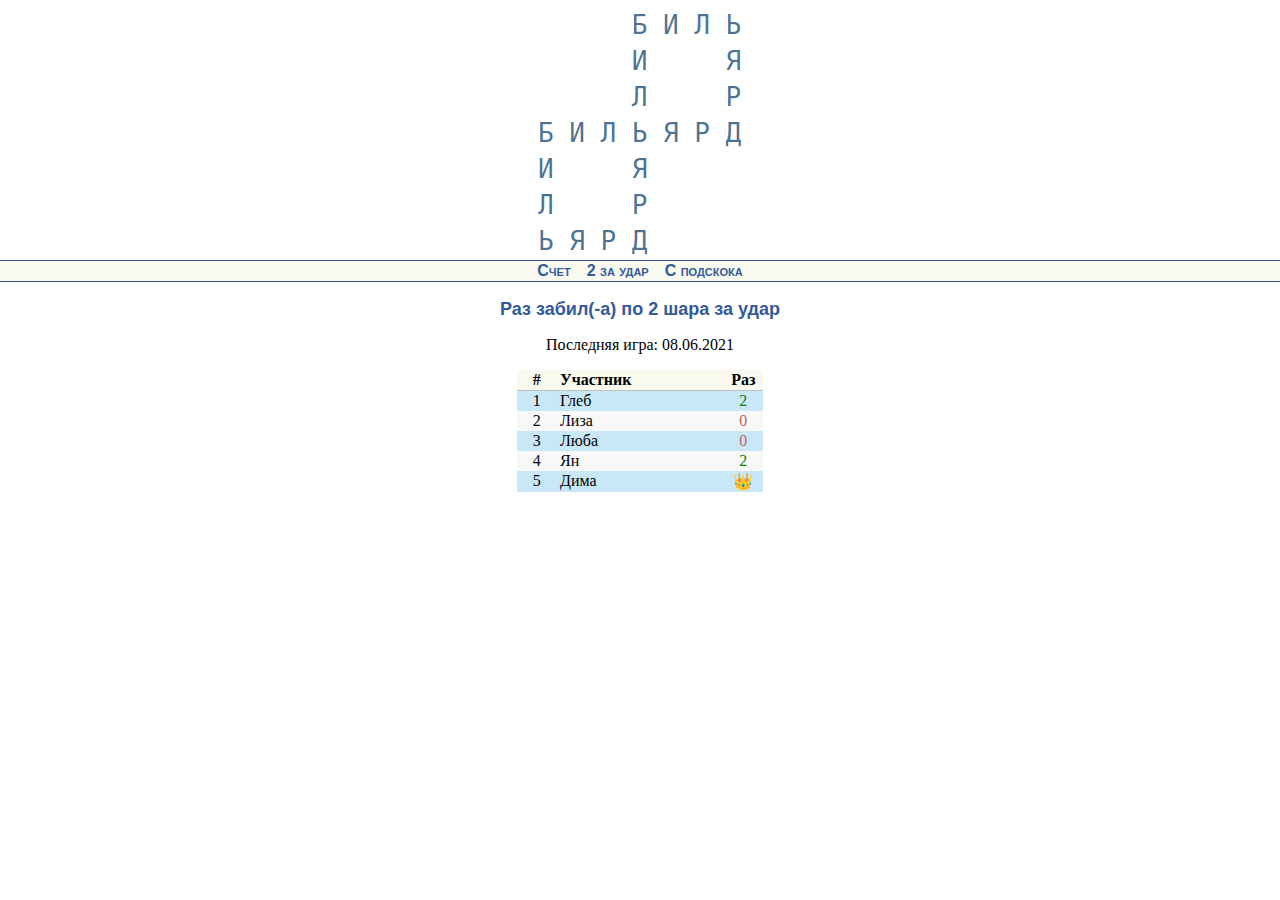
==== 2times.html @ 2519ed27 "Initial commit" ====
<!DOCTYPE html>
<!-- saved from url=(0053)https://neerc.ifmo.ru/pcms2client/party/monitor.xhtml -->
<html xmlns="http://www.w3.org/1999/xhtml" xml:lang="ru" id="html">
  <head id="head">
    <meta http-equiv="Content-Type" content="text/html; charset=UTF-8">
    <title>Бильярд :: Результаты</title>
    <link rel="shortcut icon" type="image/x-icon" href="favicon.ico">
    <link type="text/css" rel="stylesheet" href="some.css">
    </select><input id="return-path" type="hidden" name="return-path" value="/party/monitor.xhtml?"></form><img src="top.png" class="head"></div>
    <div id="template-menu">
      <a href="index.html">Счет</a><a href="2times.html">2 за удар</a><a href="hop.html">С подскока</a>
    </div>
    <div id="template-main">
      <div class="template-padded">
        <div class="standings">
          <h2>Раз забил(-а) по 2 шара за удар</h2>
          <p>Последняя игра: 08.06.2021</p>
          <table class="standings">
            <thead>
              <tr>
                <th class="rank">#</th>
                <th class="party">Участник</th>
                <th class="problem">Раз</th>
              </tr>
            </thead>
            <tbody>
              <tr class="row10">
                <td class="rank">1</td>
                <td class="party">Глеб</td>
                <td class="problem ok">
                  2
                </td>
              </tr>
              <tr class="row00">
                <td class="rank">2</td>
                <td class="party">Лиза</td>
                <td class="problem rj">
                  0
                </td>
              </tr>
              <tr class="row10">
                <td class="rank">3</td>
                <td class="party">Люба</td>
                <td class="problem rj">
                  0
                </td>
              </tr>
              <tr class="row00">
                <td class="rank">4</td>
                <td class="party">Ян</td>
                <td class="problem ok">
                  2
                </td>
              </tr>
              <tr class="row10">
                <td class="rank">5</td>
                <td class="party">Дима</td>
                <td class="problem rj">
                  👑
                </td>
              </tr>
          </table>
        </div>
      </div>
    </div>
    </body>
</html>
---- some.css ----
/**
 * Template settings
 */

/** Overall layout. */
html {
    overflow-y: hidden;
    height: 100%;
}

body {
    color: black;
    font-family: "Times New Roman", Times, serif;
    margin: 0;
    height: 100%;
    display: flex;
    flex-direction: column;
}

#template-header, #template-menu {
    flex: 0 0 auto;
}

#template-main {
    flex: 1 1 auto;;
    overflow-y: auto;
    display: flex;
    flex-direction: column;
}

#template-title {
    padding: 0 1ex 0 1ex;
}

/** Menu style. */

#template-menu {
    background-color: #f9f9f0;
    text-align: center;
    border-style: solid;
    border-color: #325a9a;
    border-width: 0.15ex 0 0.15ex 0;
    padding: 0.15ex 0;
}

#template-menu * {
    display: inline-block;
}

#template-menu a {
    color: #325a9a;
    font-family: Verdana, Arial, Helvetica, sans-serif;
    font-variant: small-caps;
    font-weight: bold;
    text-decoration: none;
    padding: 0 0.5em;
}

#template-menu a:hover {
    color: #f9f9f0;
    background-color: #325a9a;
}

/** Errors and success. */

.template-error, #template-success {
    border-radius: 1ex;
    margin: 1ex;
    padding: 1ex;
    width: fit-content;
}

.template-error   { background-color: lightcoral; }
#template-success { background-color: lightgreen; }

/** Padded. */
.template-padded {
    padding: 1ex;
    display: flex;
    flex-direction: column;
}


/** Common settings. */

p {
    text-align: justify;
}

.head {
    text-align: center;
}

img.head {
    display: block;
    margin: auto auto;
}

.guide {
    position: absolute;
    top: 0;
    left: 0;
}

.locale {
    position: absolute;
    top: 0;
    right: 0;
}

.w100 { width: 100%; }
.w-fit { width: fit-content; }

.pre {
    white-space: pre-wrap;
}

ul, ol {
    margin-top: 0;
    margin-bottom: 0;
}

/* Headers */

h1, h2, h3, h4 {
    font-family: Arial, Helvetica, sans-serif;
    text-align: start;
    color: #325A9A;
    margin: 0.5em 0 0.1em 0;
}

h1:empty, h2:empty, h3:empty, h4:empty {
    display: none;
}

h1 { font-size: x-large; }
h2 { font-size: large; }
h3 { font-size: medium; }
h4 { font-size: medium; font-weight: normal; }

/* Links style  */

a {
    color: #325A9A;
}

a:hover {
    background-color: #E2EAFA;
}

img {
    border: none;
}

/* Information table */

table.list,
table.properties {
    border-collapse: collapse;
    margin: 1ex 0;
    border: none;
    border-collapse: collapse;
}

table.list td,
table.properties td {
    vertical-align: top;
}

table.properties > * > tr > td, table.properties > * > tr > th {
    padding-right: 1ex;
}

/* Not needed once text-align: start is fully supported for TH elements */
[dir="ltr"] .properties th { text-align: left; }
[dir="rtl"] .properties th { text-align: right; }

.key {
    font-weight: bold;
    vertical-align: top;
    white-space: pre;
}

.value {
    vertical-align: top;
}

table.properties input[type='text'],
table.properties select {
    width: 100%;
    height: 3ex;
    box-sizing: border-box;
}

/** List tables */

table.list thead {
    border-bottom: solid 0.5ex lightsteelblue;
}

table.list > * > tr > td {
    padding-left: 0.2em;
    padding-right: 0.2em;
    border: solid 0.15ex lightsteelblue;
}

table.list th {
    padding: 0;
    border: solid 0.15ex lightsteelblue;
}

.list tr[onclick]:hover > td {
    background-color: rgba(0, 0, 0, 0.2);
}

/** Properties tables */

/*table.properties {*/
    /*width: 100%;*/
/*}*/

/*table.properties td:last-child {*/
    /*width: 100%;*/
/*}*/

table.properties th {
    vertical-align: top;
    text-align: start;
}

table.properties th,
table.properties td {
    border: none;
}

table.properties input[type = 'submit'] {
    margin-right: 0.2em;
}

table.properties textarea {
    font-family: inherit;
}

/**
 * Common properties.
 */
.hidden {
    display: none;
}

/** Navigation and actions. */

.action {
    margin-right: 0.2em;
}

.navigation {
    margin: 0.5ex 0;
}

.navigation > * {
    margin-right: 1em;
    display: inline-block;
    height: 2.8ex;
}

.navigation > * > label {
    margin-right: 0.2em;
    border: none;
}

.navigation > * > img {
    margin-left: 0.2em;
    height: fit-content;
    border: none;
}

.navigation > * > * {
    padding: 0;
    height: 100%;
/*    display: inline-block;*/
    vertical-align: top;
    box-sizing: border-box;
}

.navigation > .pager > a,
.navigation > .pager > span,
.navigation > .pager > input {
    border: solid 0.15ex lightsteelblue;
}


.navigation > .pager > a,
.navigation > .pager > span {
    text-align: center;
    text-decoration: none;
    width: 2em;
}

.navigation > .pager > input {
    margin: 0 0 0 0.2em;
    text-align: end;
}

.navigation > .pager > span {
    color: lightgray;
}

/** Refresher. */
form.refresher.frozen {
    background-color: rgba(0, 0, 255, 0.10);
}

/** Debug. */
table {
    border: solid 2ex red;
}

/** Select column in tables. */
td.select,
th.select {
    width: 3em;
    max-width: 3em;
}
td.select > label,
th.select > label {
    display: inline-block;
    width: 100%;
    height: 100%;
    text-align: center;
}

tr.selected > td {
    background: repeating-linear-gradient(
            -45deg,
            rgba(0, 0, 255, 0.0),
            rgba(0, 0, 255, 0.0) 0.5em,
            rgba(0, 0, 255, 0.15) 0.5em,
            rgba(0, 0, 255, 0.15) 1em
    );
}

/** Filters. */

table.list .filter {
    display: block;
    width: 100%;
    box-sizing: border-box;
    height: 3ex;
    border-style: solid;
    border-color: lightsteelblue;
    border-width: 0.15ex 0 0 0;
}

table.list .filter.active {
    background: #d8ffd8;
}

/** Two-column info. */
div.two-column {
    display: flex;
    flex-direction: row;
}

div.two-column > *:first-child { flex: 1 1 auto; }
div.two-column >  *:last-child { flex: 1 1 auto; }

table.two-column > tbody > tr > td {
    vertical-align: top;
    width: 50%;
    max-width: 50%;
}

table.two-column {
    width: 100%;
    border: none;
}



table.standings {
    border: none;
    border-collapse: collapse;
}


/** Questions */
textarea.questions {
    min-width: 50vw;
}

/* Messages coloring */

.msg-ac { color: green; }
.msg    { color: black; }
.msg-rj { color: darkred; }

.messages .msg {
    white-space: pre-wrap;
}

/* Action coloring */

.forbidden { color: darkred; }
.allowed   { color: darkgreen; }

/* Highlighter settings */

.syntaxhighlighter {
    max-width: 97vw !important;
    max-height: 60vh !important;
    border: solid 0.15ex lightsteelblue;
}

/** Clock coloring */
.clock { white-space: nowrap; }
.clock-RUNNING      { color: darkgreen;     }
.clock-PAUSED       { color: darkgoldenrod; }
.clock-BEFORE       { color: darkslateblue; }
.clock-AFTER        { color: darkred;       }
.clock-COUNTDOWN    { color: darkred;       }

/** Translation coloring. */

.translate input.not-translated { background: #fffdd8; }
.translate input.translated     { background: #d8ffd8; }

/** Probes page. */
#submit-probe\:grid,
.probes {
    width: fit-content;
    max-width: 100%;
}

.probes .no,
.probes .time,
.probes .memory {
    text-align: end;
}

.probes .comment {
    white-space: pre-wrap;
}


.standings h2, .standings p {
    text-align: center;
}

table.standings {
    margin-left: auto;
    margin-right: auto;
    border-collapse: collapse;
    font-family: serif;
    max-width: 98vw;
}

.standings > thead { border-bottom: solid 0.15ex silver; }
.standings > tfoot { border-top:    solid 0.15ex silver; }

.standings td,
.standings th {
    vertical-align: middle;
    padding-right: 0.5ex;
    padding-left: 0.5ex;
}

.standings th {
    background-color: #F9F9F0;
}

.standings .party {
    text-align: start;
    min-width: 10em;
}

.standings .id {
    text-align: start;
    min-width: 2em;
}

.standings .problem,
.standings .solved,
.standings .rank,
.standings .penalty {
    text-align: center;
    width: 2em;
}

.standings .statistics {
    text-align: right;
    padding-right: 2ex;
}

.standings .first { background: #c0ffc0 }
.standings .ok { color: green; }
.standings .rj { color: #c06060; }
.standings .pd { color: #4040ff; }
.standings .part { color: #406090; }
.standings .zero { color: #c06060; }

.standings td.problem > div {
    font-size: x-small;
}

.standings .other {
    opacity: 0.4;
}

.standings .current { background-color: #ffc0ff; }
.standings .row00 { background-color: #f8f8f8; }
.standings .row01 { background-color: #ffffff; }
.standings .row10 { background-color: #c8e8f8; }
.standings .row11 { background-color: #d0f0ff; }

.standings .stat {
    text-align: center;
}
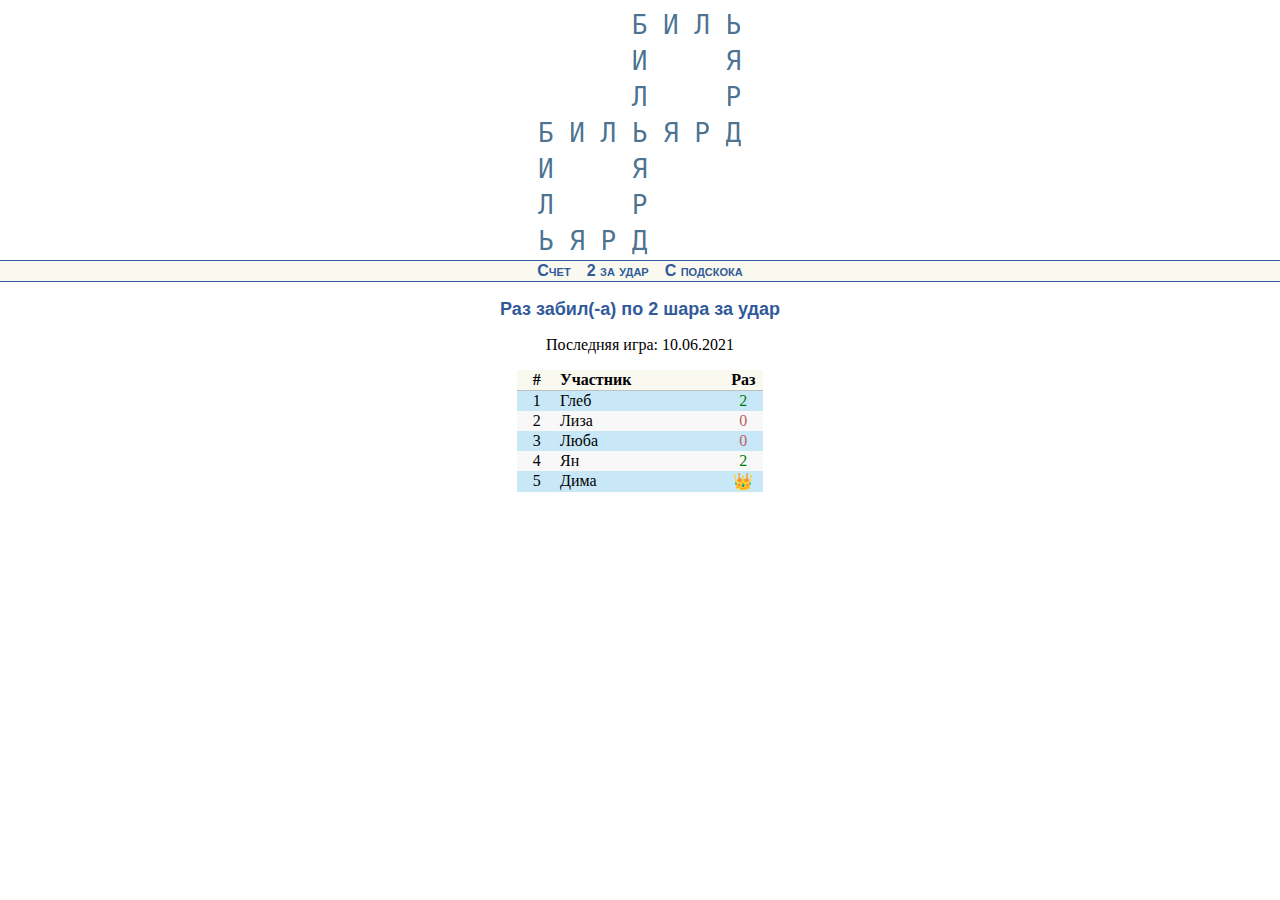
==== commit f47709e6: "10.06" ====
--- a/2times.html
+++ b/2times.html
@@ -14,7 +14,7 @@
       <div class="template-padded">
         <div class="standings">
           <h2>Раз забил(-а) по 2 шара за удар</h2>
-          <p>Последняя игра: 08.06.2021</p>
+          <p>Последняя игра: 10.06.2021</p>
           <table class="standings">
             <thead>
               <tr>
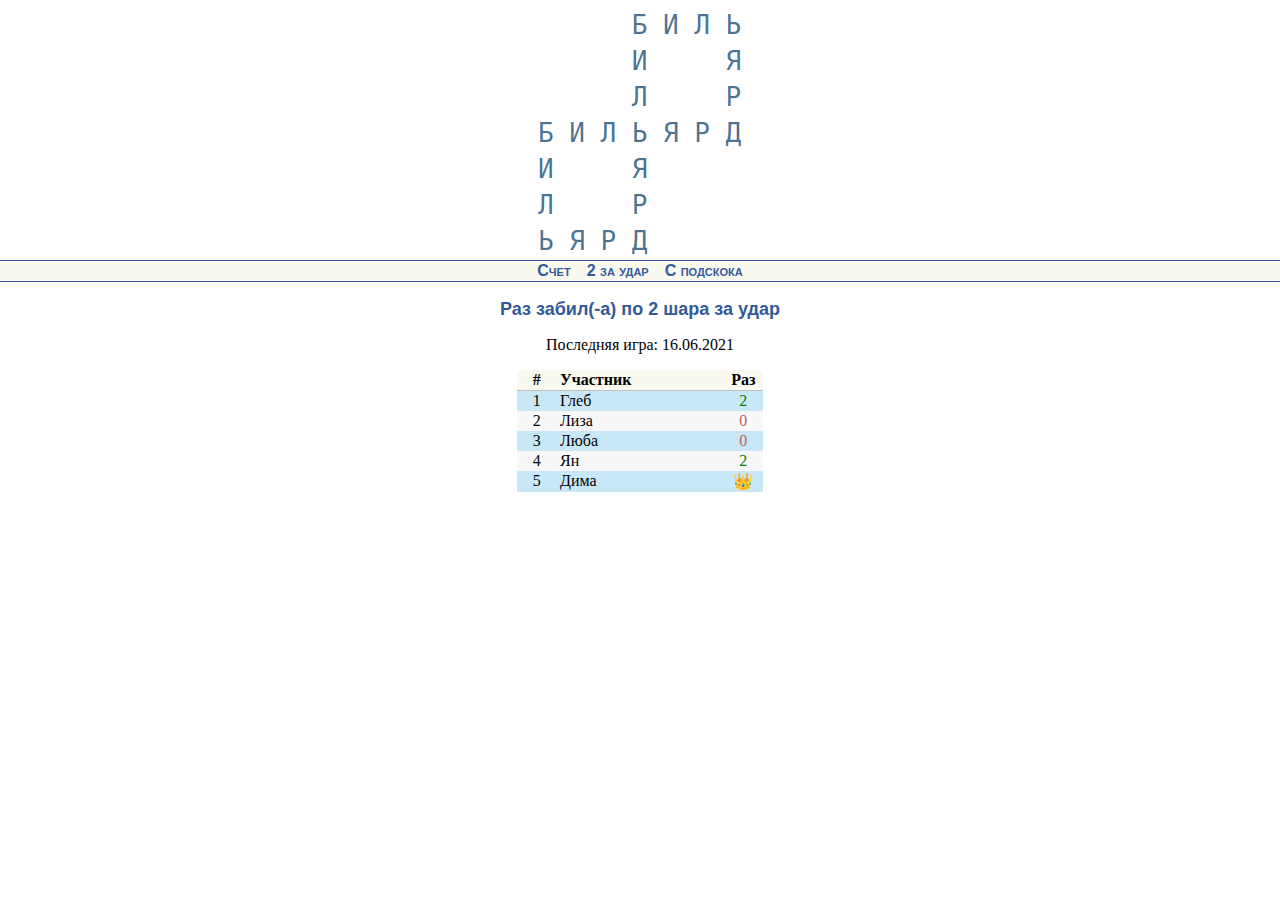
==== commit f379ce71: "16.06 added" ====
--- a/2times.html
+++ b/2times.html
@@ -14,7 +14,7 @@
       <div class="template-padded">
         <div class="standings">
           <h2>Раз забил(-а) по 2 шара за удар</h2>
-          <p>Последняя игра: 10.06.2021</p>
+          <p>Последняя игра: 16.06.2021</p>
           <table class="standings">
             <thead>
               <tr>
